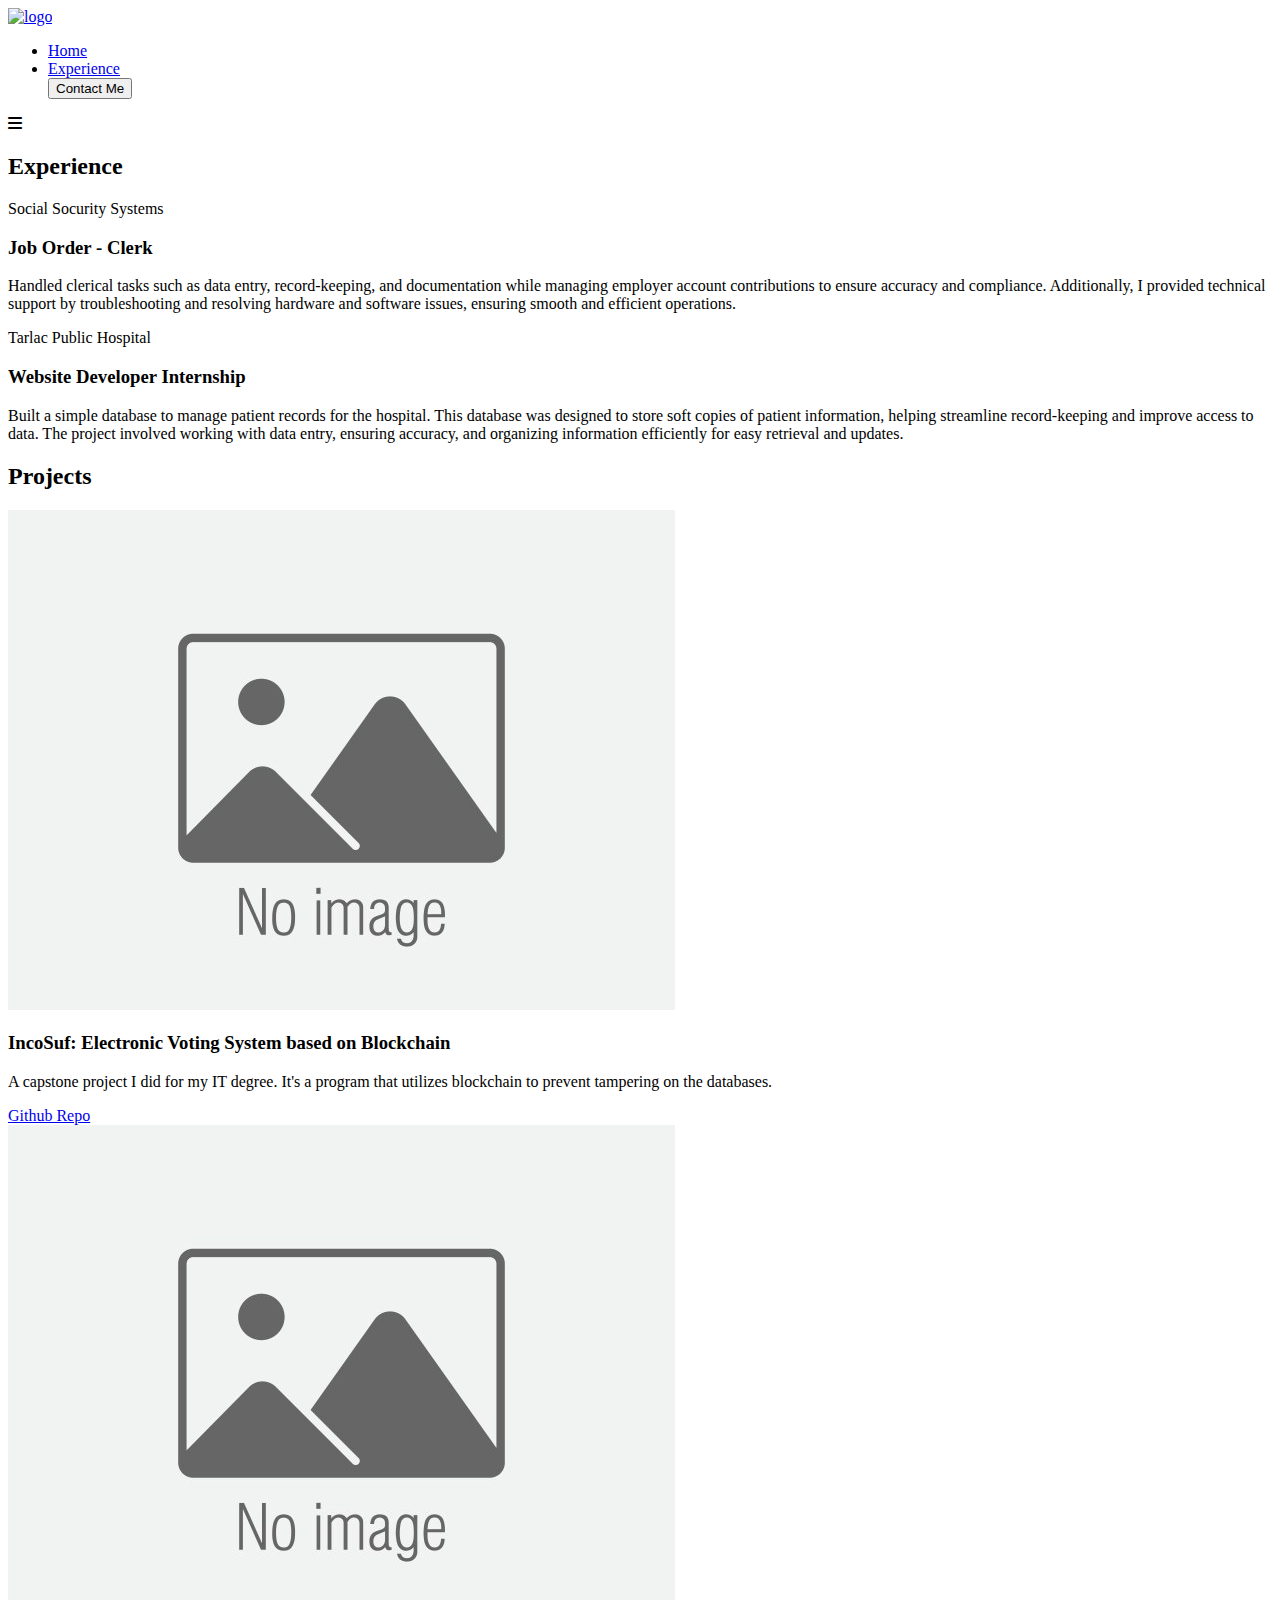
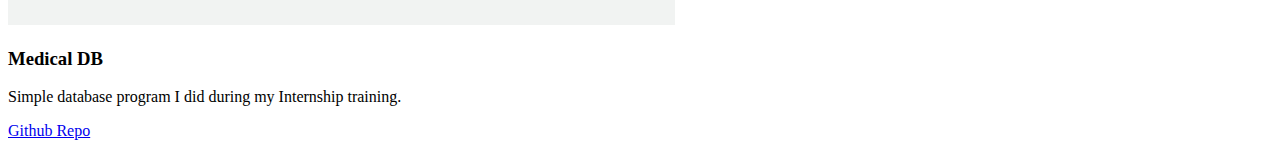
==== experience.html @ 3c9af3a9 "image not showing in live pages" ====
<!DOCTYPE html>
<html lang="en">
  <head>
    <meta charset="UTF-8" />
    <meta name="viewport" content="width=device-width, initial-scale=1.0" />
    <title>Experiences</title>
    <link rel="stylesheet" href="style.css" />
    <link rel="icon" type="image/png" href="Images/icon.png" />
    <link
      rel="stylesheet"
      href="https://cdnjs.cloudflare.com/ajax/libs/font-awesome/6.6.0/css/all.min.css"
    />
    <link rel="preconnect" href="https://fonts.googleapis.com" />
    <link rel="preconnect" href="https://fonts.gstatic.com" crossorigin />
    <link
      href="https://fonts.googleapis.com/css2?family=Poppins:ital,wght@0,100;0,200;0,300;0,400;0,500;0,600;0,700;0,800;0,900;1,100;1,200;1,300;1,400;1,500;1,600;1,700;1,800;1,900&display=swap"
      rel="stylesheet"
    />
  </head>
  <header>
    <nav>
      <a href="index.html"
        ><img src="Images/Logo_v2.png" class="logo" alt="logo" />
      </a>
      <ul class="nav-links">
        <li>
          <a href="index.html" class="export">Home</a>
        </li>

        <li>
          <a href="experience.html">Experience</a>
        </li>
        <button class="visit-btn">Contact Me</button>
      </ul>

      <i class="fa-solid fa-bars" id="menu-icon"></i>
    </nav>
  </header>
  <body>
    <section id="experience" class="experience">
      <h2 class="section-title">Experience</h2>

      <div class="experience-info">
        <div class="grid">
          <div class="grid-card">
            <span>Social Socurity Systems</span>
            <h3>Job Order - Clerk</h3>
            <p>
              Handled clerical tasks such as data entry, record-keeping, and
              documentation while managing employer account contributions to
              ensure accuracy and compliance. Additionally, I provided technical
              support by troubleshooting and resolving hardware and software
              issues, ensuring smooth and efficient operations.
            </p>
          </div>

          <div class="grid-card">
            <span>Tarlac Public Hospital</span>
            <h3>Website Developer Internship</h3>
            <p>
              Built a simple database to manage patient records for the
              hospital. This database was designed to store soft copies of
              patient information, helping streamline record-keeping and improve
              access to data. The project involved working with data entry,
              ensuring accuracy, and organizing information efficiently for easy
              retrieval and updates.
            </p>
          </div>
        </div>
      </div>
    </section>

    <section id="projects" class="projects">
      <h2 class="section-title">Projects</h2>

      <div class="projects-grid">
        <div class="projects-card">
          <img src="/Images/photofiller.jpg" alt="project-picture" />
          <h3>IncoSuf: Electronic Voting System based on Blockchain</h3>
          <p>
            A capstone project I did for my IT degree. It's a program that
            utilizes blockchain to prevent tampering on the databases.
          </p>
          <div class="btn-group">
            <a href="https://github.com/Dawsjames/IncoSuf-Electronic-Voting-System.git">
              <div class="btn">Github Repo</div>
            </a>
          </div>
        </div>

        <div class="projects-card">
          <img src="/Images/photofiller.jpg" alt="project-picture" />
          <h3>Medical DB</h3>
          <p>Simple database program I did during my Internship training.</p>
          <div class="btn-group">
            <a href="https://github.com/Dawsjames/SimpleDatabase/tree/main">
              <div class="btn">Github Repo</div>
            </a>
          </div>
        </div>
      </div>
    </section>
    <script src="script.js"></script>
  </body>
</html>
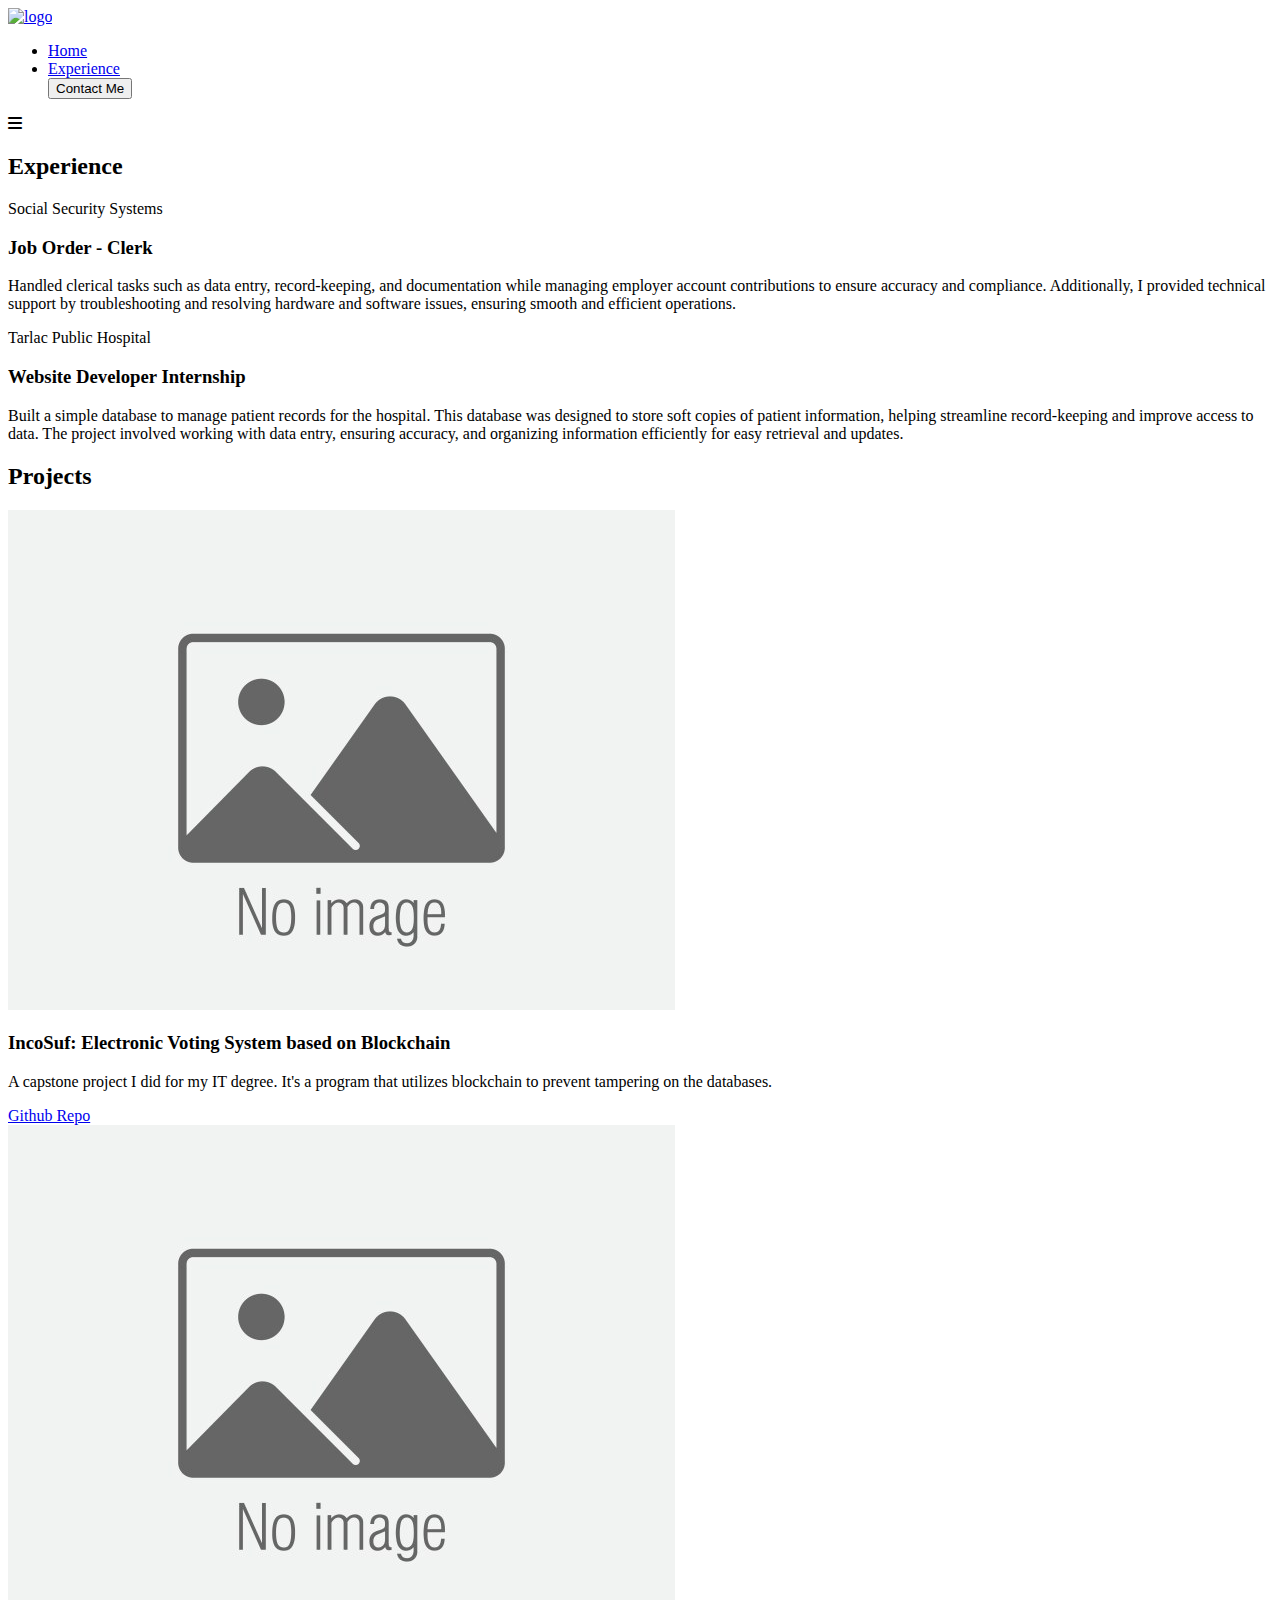
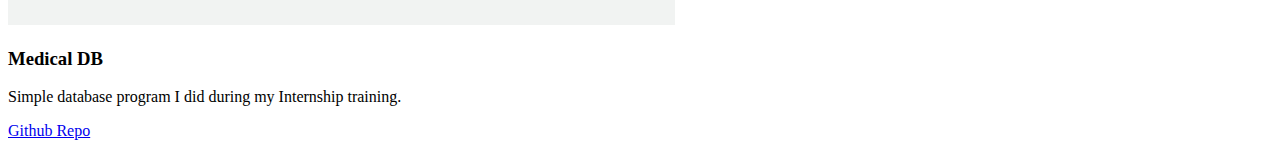
==== commit aa81342f: "Fix some wordings" ====
--- a/experience.html
+++ b/experience.html
@@ -43,7 +43,7 @@
       <div class="experience-info">
         <div class="grid">
           <div class="grid-card">
-            <span>Social Socurity Systems</span>
+            <span>Social Security Systems</span>
             <h3>Job Order - Clerk</h3>
             <p>
               Handled clerical tasks such as data entry, record-keeping, and
@@ -75,7 +75,7 @@
 
       <div class="projects-grid">
         <div class="projects-card">
-          <img src="/Images/photofiller.jpg" alt="project-picture" />
+          <img src="Images/photofiller.jpg" alt="project-picture" />
           <h3>IncoSuf: Electronic Voting System based on Blockchain</h3>
           <p>
             A capstone project I did for my IT degree. It's a program that
@@ -89,7 +89,7 @@
         </div>
 
         <div class="projects-card">
-          <img src="/Images/photofiller.jpg" alt="project-picture" />
+          <img src="Images/photofiller.jpg" alt="project-picture" />
           <h3>Medical DB</h3>
           <p>Simple database program I did during my Internship training.</p>
           <div class="btn-group">
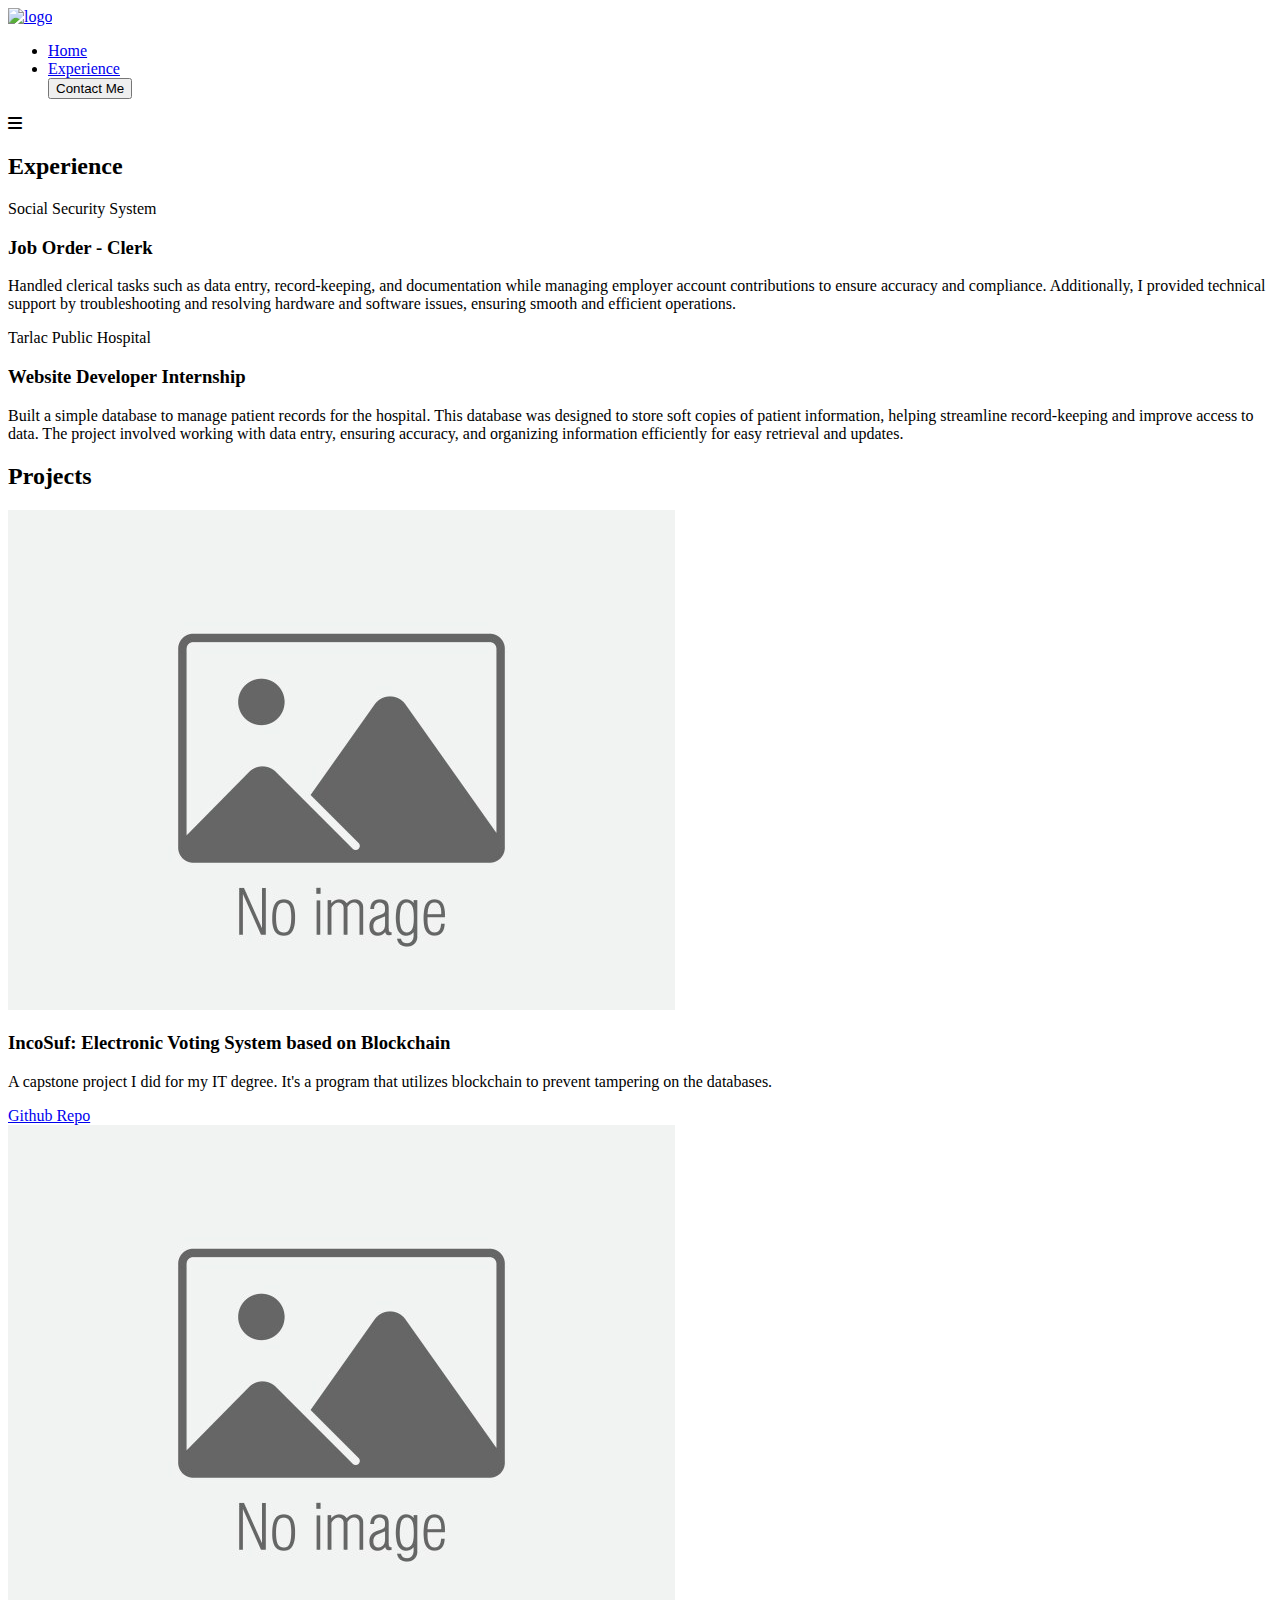
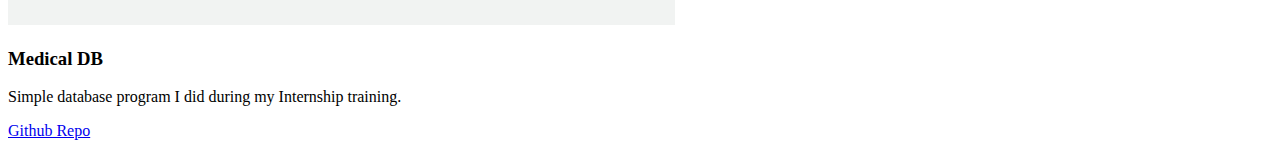
==== commit 287ca2e9: "Some wording fixes" ====
--- a/experience.html
+++ b/experience.html
@@ -43,7 +43,7 @@
       <div class="experience-info">
         <div class="grid">
           <div class="grid-card">
-            <span>Social Security Systems</span>
+            <span>Social Security System</span>
             <h3>Job Order - Clerk</h3>
             <p>
               Handled clerical tasks such as data entry, record-keeping, and
